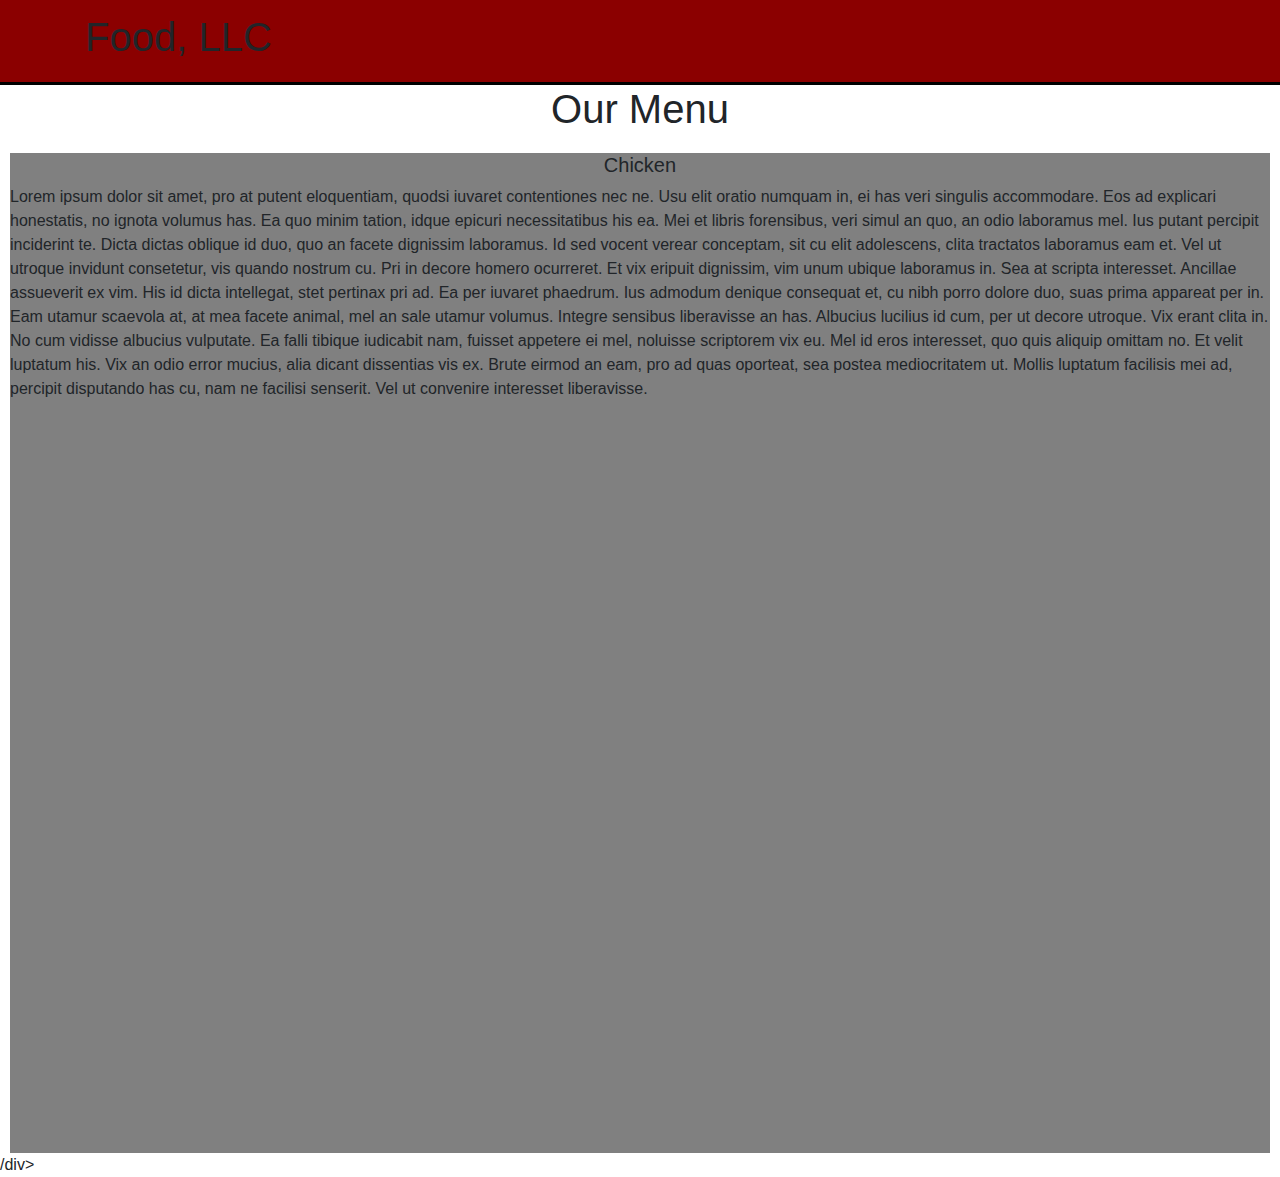
==== assignment 3/index.html @ 2fbb10e2 "assignement 3 coursera" ====
<!doctype html>
<html>
        <link rel="stylesheet" href="https://maxcdn.bootstrapcdn.com/bootstrap/4.0.0/css/bootstrap.min.css" integrity="sha384-Gn5384xqQ1aoWXA+058RXPxPg6fy4IWvTNh0E263XmFcJlSAwiGgFAW/dAiS6JXm" crossorigin="anonymous">
        <head>
        <title>assignment 3</title>
            
        <meta charset="utf-8">
        <meta name="viewport" content = "width=device-width, initial-scale=1">
        <link rel="stylesheet" href="css/styles.css">
        </head>
    <body>
      <header>
        <nav id="header-nav" class="navbar navbar-default">
          <div class="container">
            <div class="navbar-header">
              <div class="navbar-brand">
                <a class="pull-left"> <h1>Food, LLC</h1></a>
                </div>

                <button type="button" class="navbar-toggle collapsed" data-toggle="collapse" data-target="#collapsable-nav" aria-expanded="false">
                <span class="sr-only">Toggle navigation</span>
                <span class="icon-bar"></span>
                <span class="icon-bar"></span>
                <span class="icon-bar"></span> 
                </button>

            </div>
          </div>
            <div id="collapsable-nav" class="collapse navbar-collapse">
                <ul class="nav navbar-nav">
                    <li><a href="#">Chicken</a></li>
                    <li><a href="#">Beef</a></li> 
                    <li><a href="#">Sushi</a></li> 
                </ul>
            </div>
          </div>
        </nav>
      </header>

        <h1><p class="text-center">Our Menu</p></h1>
        <div id = "container"><div class = col-xs-12><h2 id="chicken">Chicken</h2>
        <p>Lorem ipsum dolor sit amet, pro at putent eloquentiam, quodsi iuvaret contentiones nec ne. Usu elit oratio numquam in, ei has veri singulis accommodare. Eos ad explicari honestatis, no ignota volumus has. Ea quo minim tation, idque epicuri necessitatibus his ea. Mei et libris forensibus, veri simul an quo, an odio laboramus mel.            Ius putant percipit inciderint te. Dicta dictas oblique id duo, quo an facete dignissim laboramus. Id sed vocent verear conceptam, sit cu elit adolescens, clita tractatos laboramus eam et. Vel ut utroque invidunt consetetur, vis quando nostrum cu. Pri in decore homero ocurreret. Et vix eripuit dignissim, vim unum ubique laboramus in.       
        Sea at scripta interesset. Ancillae assueverit ex vim. His id dicta intellegat, stet pertinax pri ad. Ea per iuvaret phaedrum. Ius admodum denique consequat et, cu nibh porro dolore duo, suas prima appareat per in. Eam utamur scaevola at, at mea facete animal, mel an sale utamur volumus.           
        Integre sensibus liberavisse an has. Albucius lucilius id cum, per ut decore utroque. Vix erant clita in. No cum vidisse albucius vulputate. Ea falli tibique iudicabit nam, fuisset appetere ei mel, noluisse scriptorem vix eu. Mel id eros interesset, quo quis aliquip omittam no.
        Et velit luptatum his. Vix an odio error mucius, alia dicant dissentias vis ex. Brute eirmod an eam, pro ad quas oporteat, sea postea mediocritatem ut. Mollis luptatum facilisis mei ad, percipit disputando has cu, nam ne facilisi senserit. Vel ut convenire interesset liberavisse.</p>
        </div></div>/div>
        
        <script src="https://code.jquery.com/jquery-3.2.1.slim.min.js" integrity="sha384-KJ3o2DKtIkvYIK3UENzmM7KCkRr/rE9/Qpg6aAZGJwFDMVNA/GpGFF93hXpG5KkN" crossorigin="anonymous"></script>
        <script src="https://cdnjs.cloudflare.com/ajax/libs/popper.js/1.12.9/umd/popper.min.js" integrity="sha384-ApNbgh9B+Y1QKtv3Rn7W3mgPxhU9K/ScQsAP7hUibX39j7fakFPskvXusvfa0b4Q" crossorigin="anonymous"></script>
        <script src="https://maxcdn.bootstrapcdn.com/bootstrap/4.0.0/js/bootstrap.min.js" integrity="sha384-JZR6Spejh4U02d8jOt6vLEHfe/JQGiRRSQQxSfFWpi1MquVdAyjUar5+76PVCmYl" crossorigin="anonymous"></script>
    </body>
</html>
---- assignment 3/css/styles.css ----
* {  
    box-sizing: border-box;
}
body { 
        text-align:left;
        padding: 0;
        font-family: 'Gill Sans', 'Gill Sans MT', Calibri, 'Trebuchet MS', sans-serif;
}
   
    @media (max-width:767px){
}
           
    @media (min-width:768px) and (max-width: 991xp){
        button{
            display: none;
        }
}
    @media (min-width:1200px){
        button{
            display: none;
    }
}
h1{
    }

h2#chicken {
    text-align: center;
    font-size: 125%;
    }
#header{
        margin:auto;
}
#container{
        height: 1000px;
        margin-top: 20px;
        margin-left: 10px;
        margin-right: 10px;
        background-color: grey;
    }
#header-nav{
    background-color: darkred;
    border-bottom: 3px solid black;
}
button{
    color: white;
    margin-left: 350px;
    margin-bottom: 300px;
    position: absolute;
    float: right;
    height: 50px;
    width: 75px;
}
li{
    margin:0;
    padding: 0;
    background-color: brown;
    border: 1px solid black;
}
a{
    margin: auto;
    padding: 0;
    position: relative;
    color: white;
    margin-top: 5px;
}
ul{ 
    margin: auto;
    padding: 0;
    text-align: center;
}
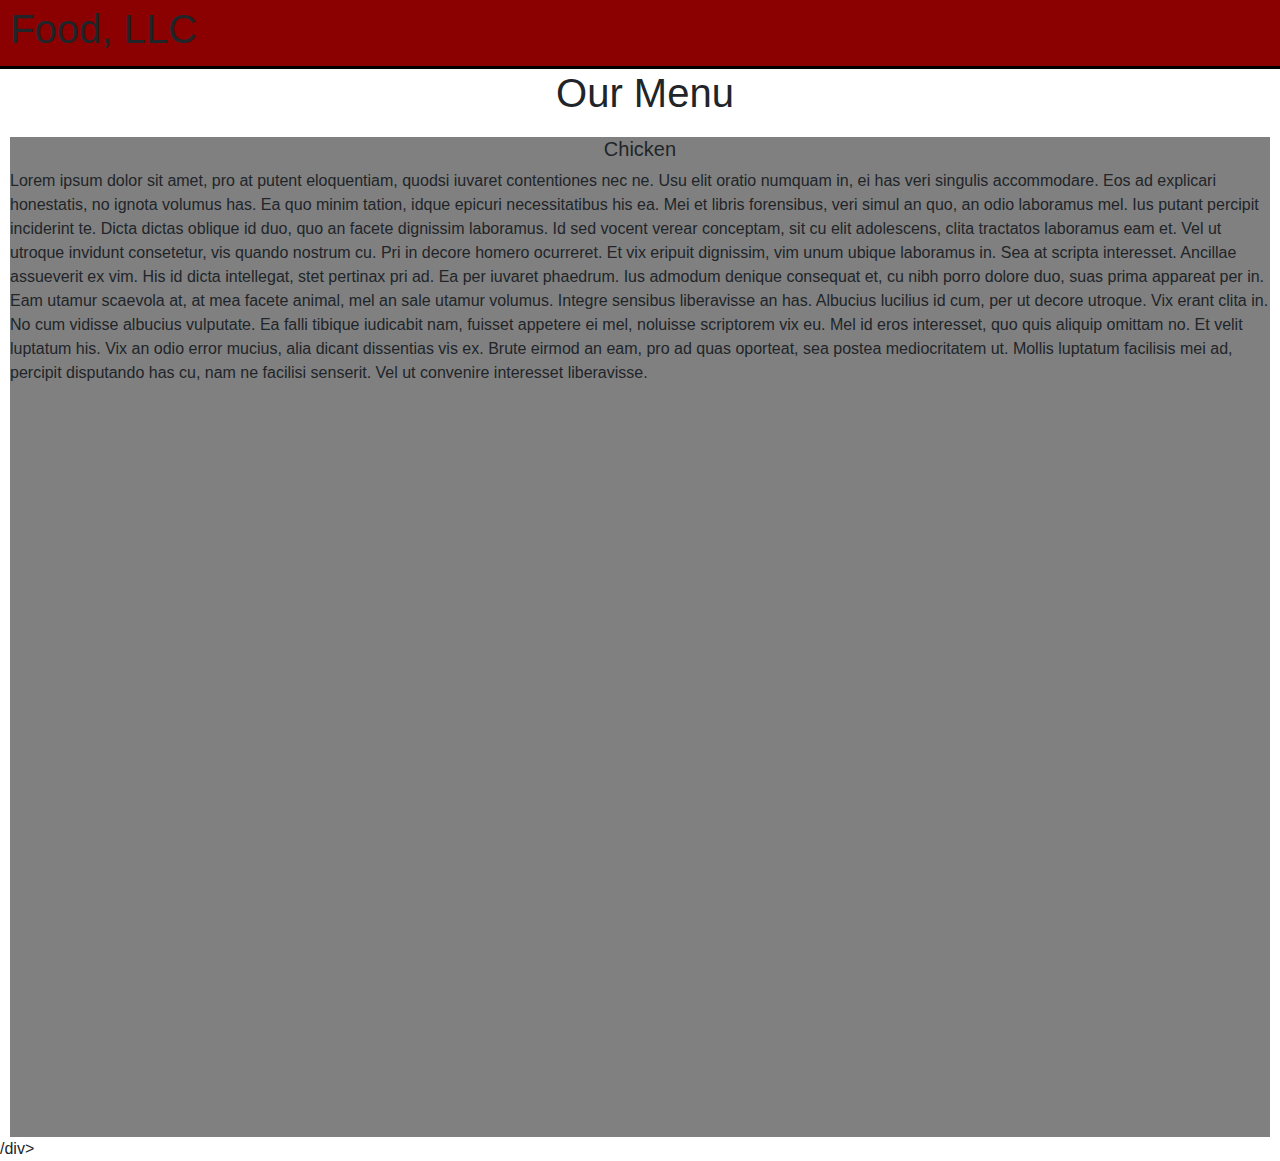
==== commit 96cae643: "assignment 3 fixed button" ====
--- a/assignment 3/index.html
+++ b/assignment 3/index.html
@@ -1,6 +1,6 @@
 <!doctype html>
 <html>
-        <link rel="stylesheet" href="https://maxcdn.bootstrapcdn.com/bootstrap/4.0.0/css/bootstrap.min.css" integrity="sha384-Gn5384xqQ1aoWXA+058RXPxPg6fy4IWvTNh0E263XmFcJlSAwiGgFAW/dAiS6JXm" crossorigin="anonymous">
+        <link rel="stylesheet" href="css/bootstrap.css">
         <head>
         <title>assignment 3</title>
             
@@ -11,7 +11,6 @@
     <body>
       <header>
         <nav id="header-nav" class="navbar navbar-default">
-          <div class="container">
             <div class="navbar-header">
               <div class="navbar-brand">
                 <a class="pull-left"> <h1>Food, LLC</h1></a>
--- a/assignment 3/css/styles.css
+++ b/assignment 3/css/styles.css
@@ -7,6 +7,9 @@
         font-family: 'Gill Sans', 'Gill Sans MT', Calibri, 'Trebuchet MS', sans-serif;
 }
    
+
+/* media queries for button */
+
     @media (max-width:767px){
 }
            
@@ -20,8 +23,12 @@
             display: none;
     }
 }
+
+/* styling of the button and collapsable items */
+
 h1{
-    }
+    padding-left: 10px;
+}
 
 h2#chicken {
     text-align: center;
@@ -29,6 +36,7 @@
     }
 #header{
         margin:auto;
+        height: 10000px;
 }
 #container{
         height: 1000px;
@@ -42,15 +50,16 @@
     border-bottom: 3px solid black;
 }
 button{
+    top:16px;
+    right: 10px;
     color: white;
-    margin-left: 350px;
-    margin-bottom: 300px;
     position: absolute;
     float: right;
     height: 50px;
     width: 75px;
 }
 li{
+    width:100%;
     margin:0;
     padding: 0;
     background-color: brown;
@@ -67,4 +76,10 @@
     margin: auto;
     padding: 0;
     text-align: center;
+}
+.navbar{
+    padding: 0;
+}
+.pull-left{
+    bottom:0;
 }